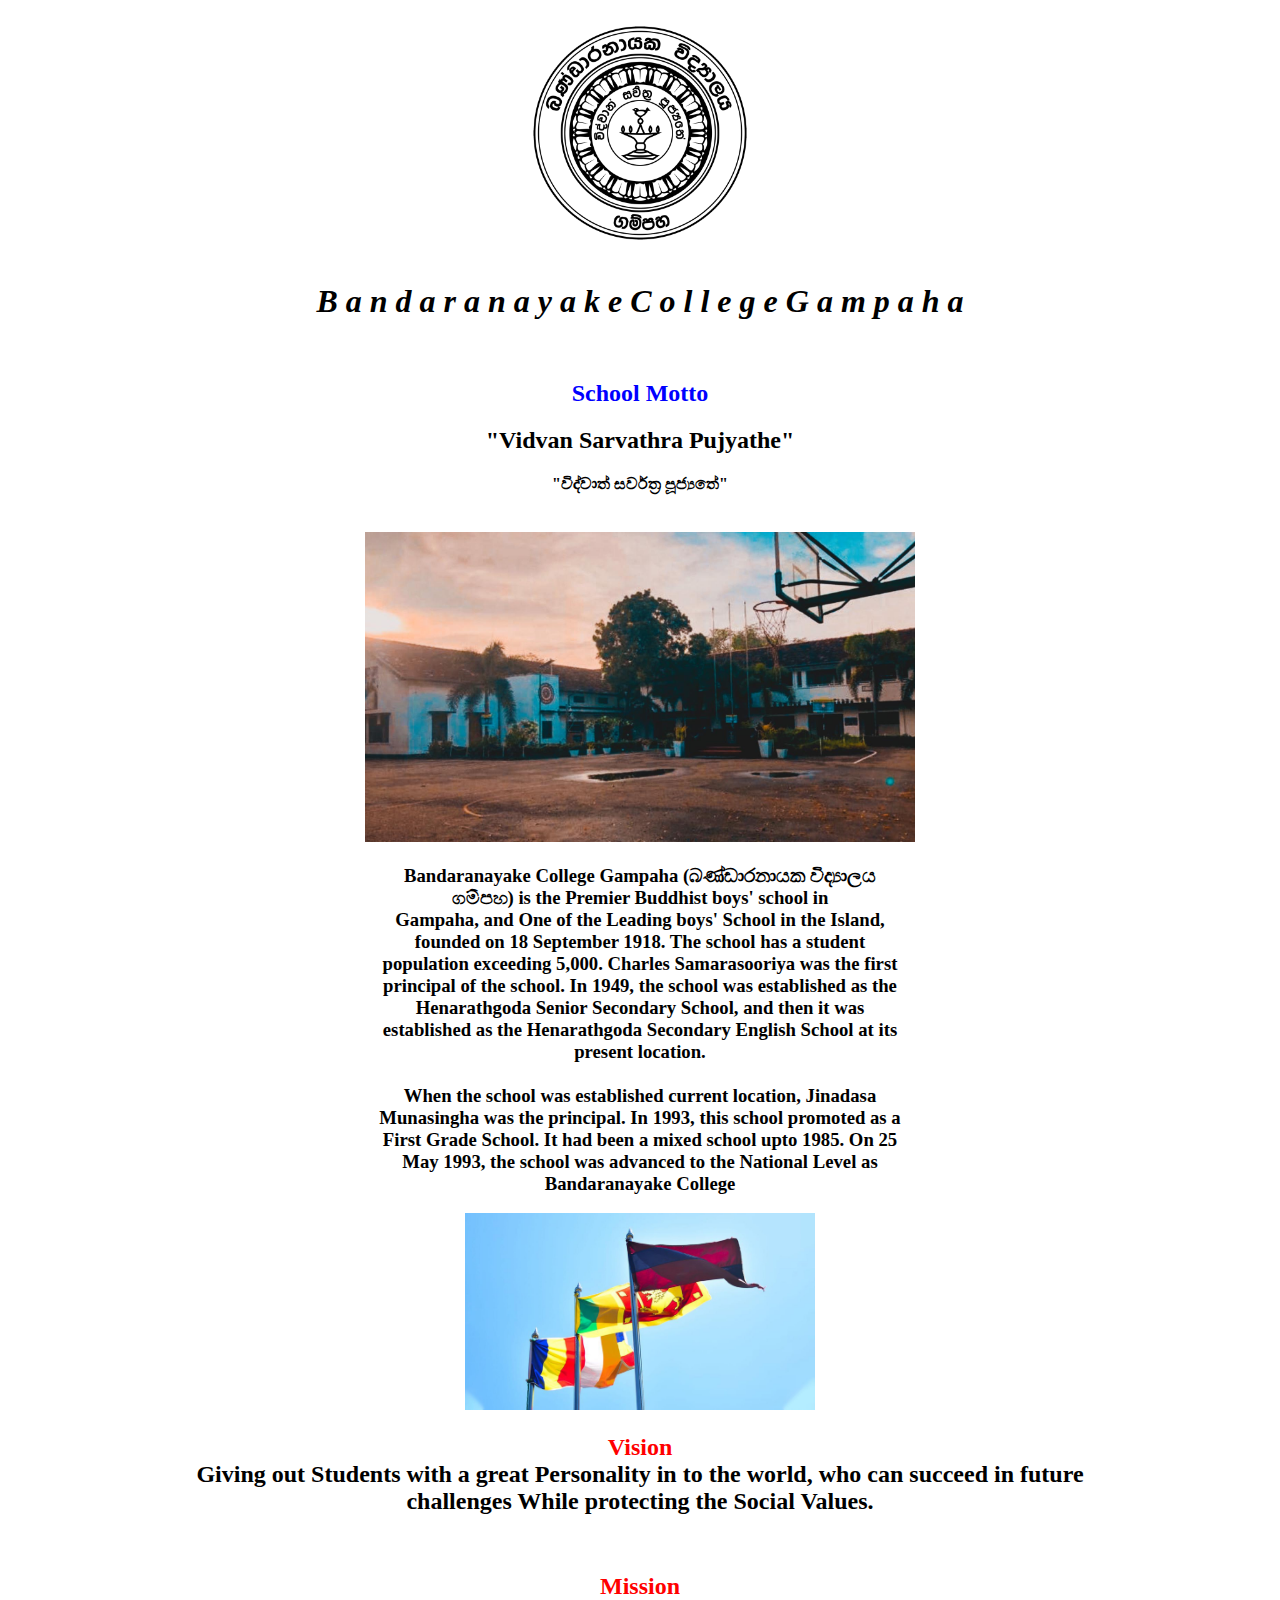
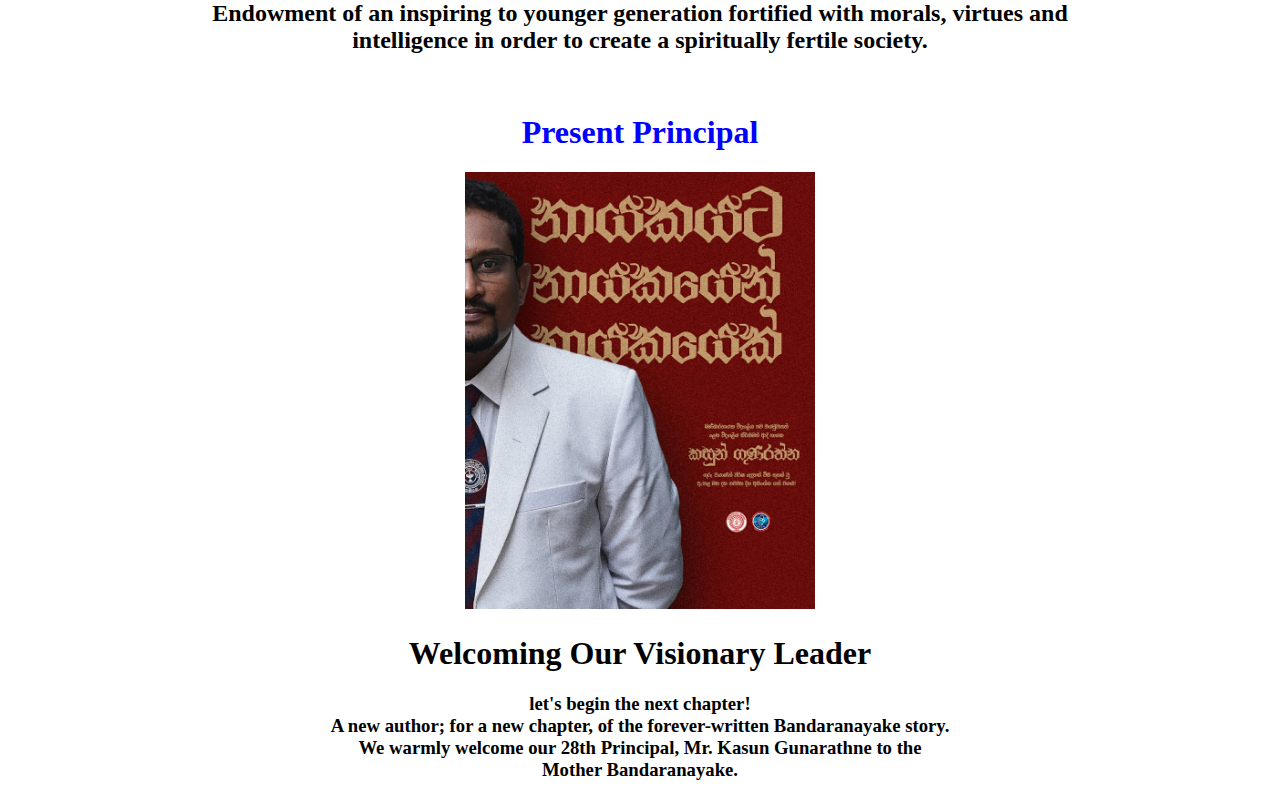
==== Bandaranayake.html @ 3987af76 "Add files via upload" ====
<!DOCTYPE html>
<html>
<head>
	
	<title>Bandaranayake College</title>
</head>
<body>

	<center><img src="pic\design/bcg.png"width="250px"heighta="125px"></center>
<center><em><h1>B a n d a r a n a y a k e    C o l l e g e G a m p a h a</h1></em></center>

<br>

<center><h2><font color="blue">School Motto</font></h2>
<H2>"Vidvan Sarvathra Pujyathe"</H2>
<h4>"විද්වාත් සර්වත්‍ර පූජ්‍යතේ"</h4>
</center>

<br>

<center><img src="pic\design\bc1.jpg"width="550px"heighta="425px"><center>

<center><h3>Bandaranayake College Gampaha (බණ්ඩාරනායක විද්‍යාලය <br>
ගම්පහ) is the Premier Buddhist boys' school in<br>
 Gampaha, and One of the Leading boys' School in the Island,<br>
 founded on 18 September 1918. The school has a student<br>
 population exceeding 5,000. Charles Samarasooriya was the first<br>
 principal of the school. In 1949, the school was established as the<br>
 Henarathgoda Senior Secondary School, and then it was<br>
 established as the Henarathgoda Secondary English School at its<br>
 present location. <br><br>

When the school was established current location, Jinadasa<br>
 Munasingha was the principal. In 1993, this school promoted as a<br> 
First Grade School. It had been a mixed school upto 1985. On 25 <br>
May 1993, the school was advanced to the National Level as<br>
Bandaranayake College</h3></center>

<center><img src="pic\design\bc2.jpg"width="350px"heighta="225px"><center>

	<center><h2><font color="red">Vision </font><br>
Giving out Students with a great Personality in to the world, who can succeed in future <br>
challenges While protecting the Social Values.<center></h2>

<br  >

   <center><h2><font color="red">Mission</font><br>

Endowment of an inspiring to younger generation fortified with morals, virtues and<br>
 intelligence in order to create a spiritually fertile society.<center></h2>

<br>


<center><h1><font color="blue">Present Principal</font></b></h1>
<img src="pic\design\principal.jpg"width="350px"heighta="225px">
<h1>Welcoming Our Visionary Leader</h1><h3>let's begin the next chapter!<br>

A new author; for a new chapter, of the forever-written Bandaranayake story.<br>

We warmly welcome our 28th Principal, Mr. Kasun Gunarathne to the <br>
 Mother Bandaranayake.</h3>

</center> 



</h3>



</body>
</html>
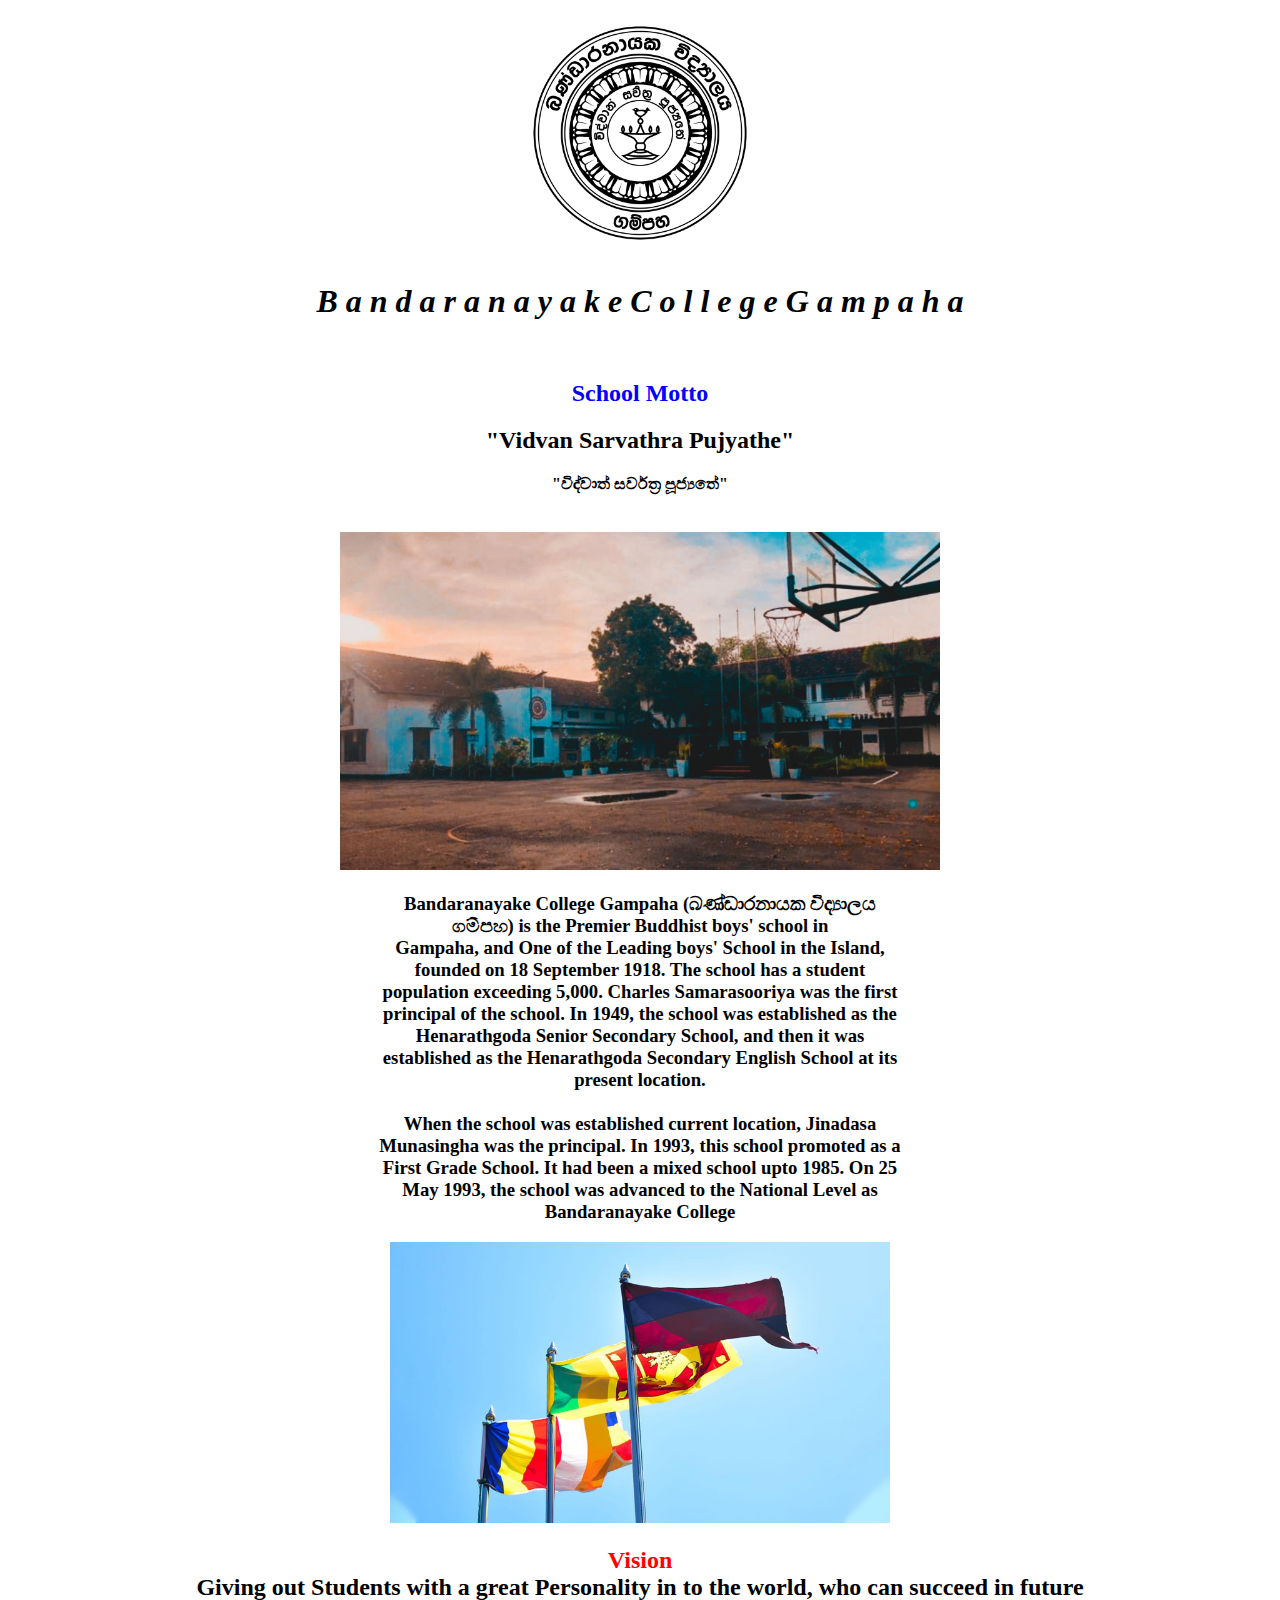
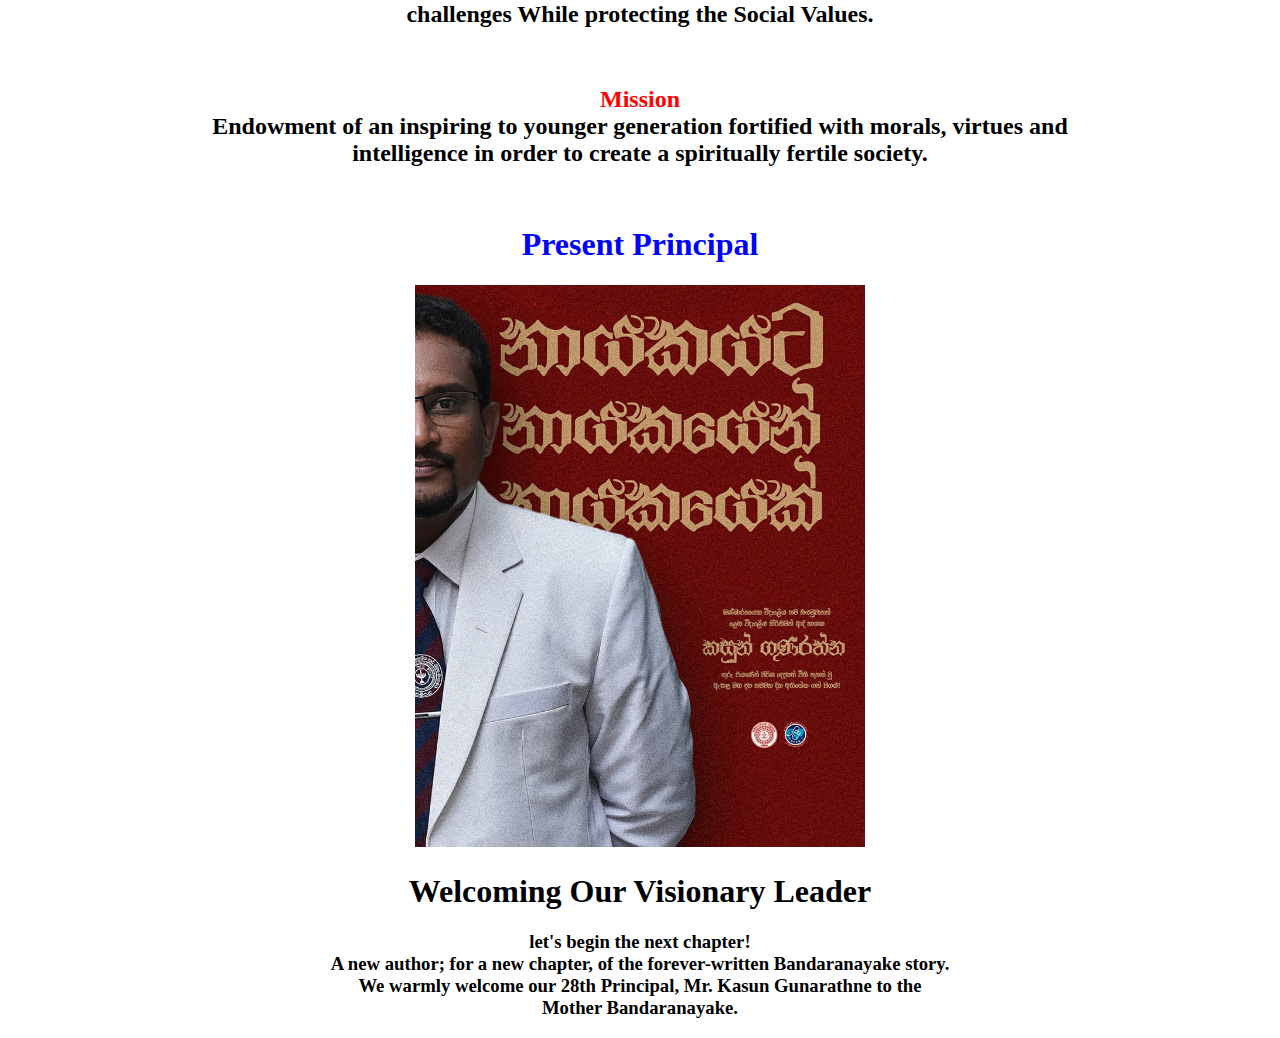
==== commit 78e95961: "Update Bandaranayake.html" ====
--- a/Bandaranayake.html
+++ b/Bandaranayake.html
@@ -18,7 +18,7 @@
 
 <br>
 
-<center><img src="pic\design\bc1.jpg"width="550px"heighta="425px"><center>
+<center><img src="pic\design\bc1.jpg"width="600px"heighta="525px"><center>
 
 <center><h3>Bandaranayake College Gampaha (බණ්ඩාරනායක විද්‍යාලය <br>
 ගම්පහ) is the Premier Buddhist boys' school in<br>
@@ -36,7 +36,7 @@
 May 1993, the school was advanced to the National Level as<br>
 Bandaranayake College</h3></center>
 
-<center><img src="pic\design\bc2.jpg"width="350px"heighta="225px"><center>
+<center><img src="pic\design\bc2.jpg"width="500px"heighta="350px"><center>
 
 	<center><h2><font color="red">Vision </font><br>
 Giving out Students with a great Personality in to the world, who can succeed in future <br>
@@ -53,7 +53,7 @@
 
 
 <center><h1><font color="blue">Present Principal</font></b></h1>
-<img src="pic\design\principal.jpg"width="350px"heighta="225px">
+<img src="pic\design\principal.jpg"width="450px"heighta="325px">
 <h1>Welcoming Our Visionary Leader</h1><h3>let's begin the next chapter!<br>
 
 A new author; for a new chapter, of the forever-written Bandaranayake story.<br>
@@ -70,4 +70,4 @@
 
 
 </body>
-</html>+</html>
